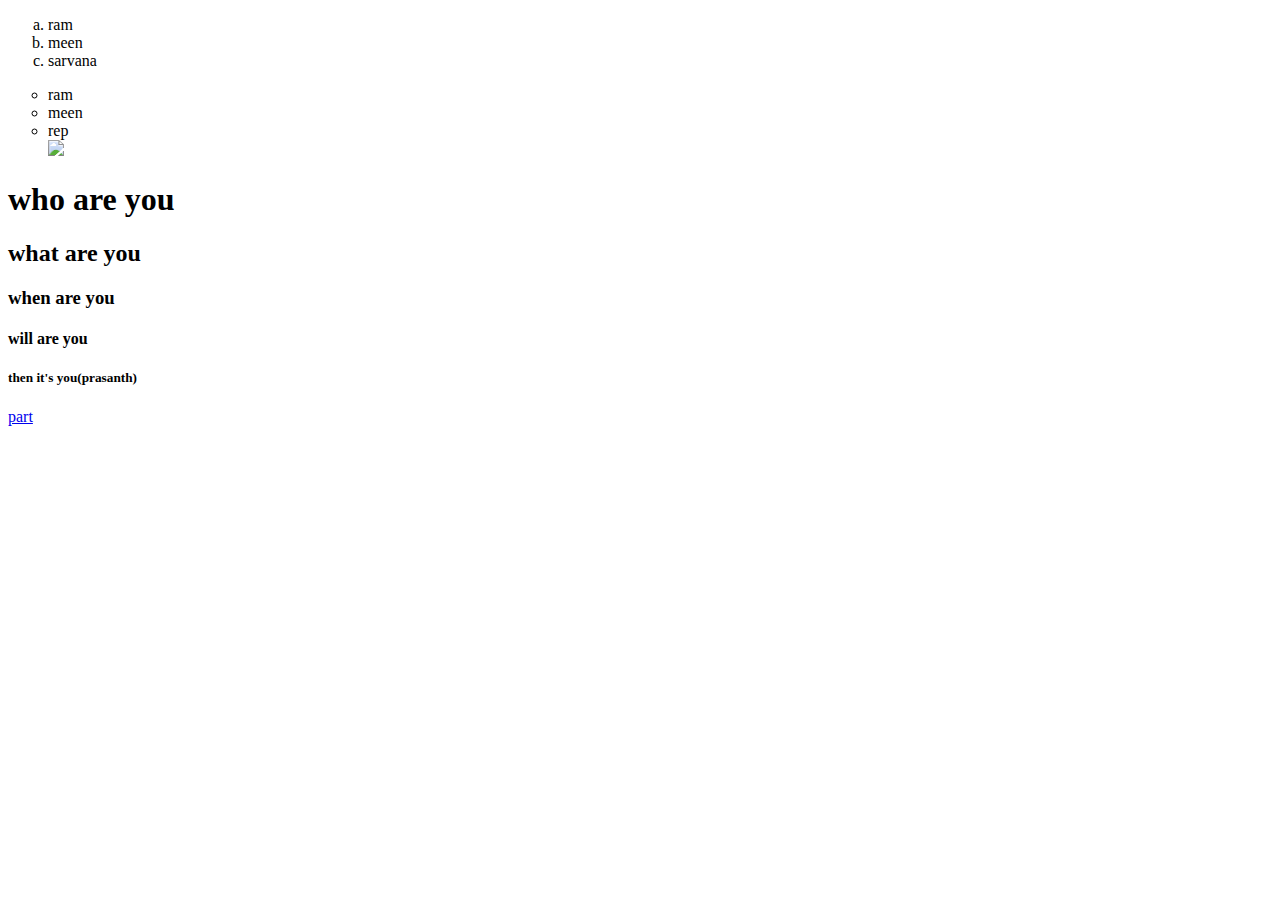
==== index.html @ 0a8bcb3b "index.html" ====
<!doctype html>
<html>
    <body>
        <ol type="a">
            <li>ram</li>
            <li>meen</li>
            <li>sarvana</li>
        </ol>
        <ul type="circle">
            <li>ram</li>
            <li>meen</li>
            <li>rep</li>
            <img src="https://th.bing.com/th/id/OIP.f6nxUerFkyQPGcbn17gJrwHaG5?w=201&h=188&c=7&r=0&o=5&pid=1.7v">

        </ul>
        <p>
            <h1>who are you</h1>
            <h2>what are you</h2>
            <h3>when are you</h3>
            <h4>will are you</h4>
            <h5>then it's you(prasanth)</h5>
            <a href="https://www.youtube.com/" target="_self" >part
        </p>
    </body>
</html>
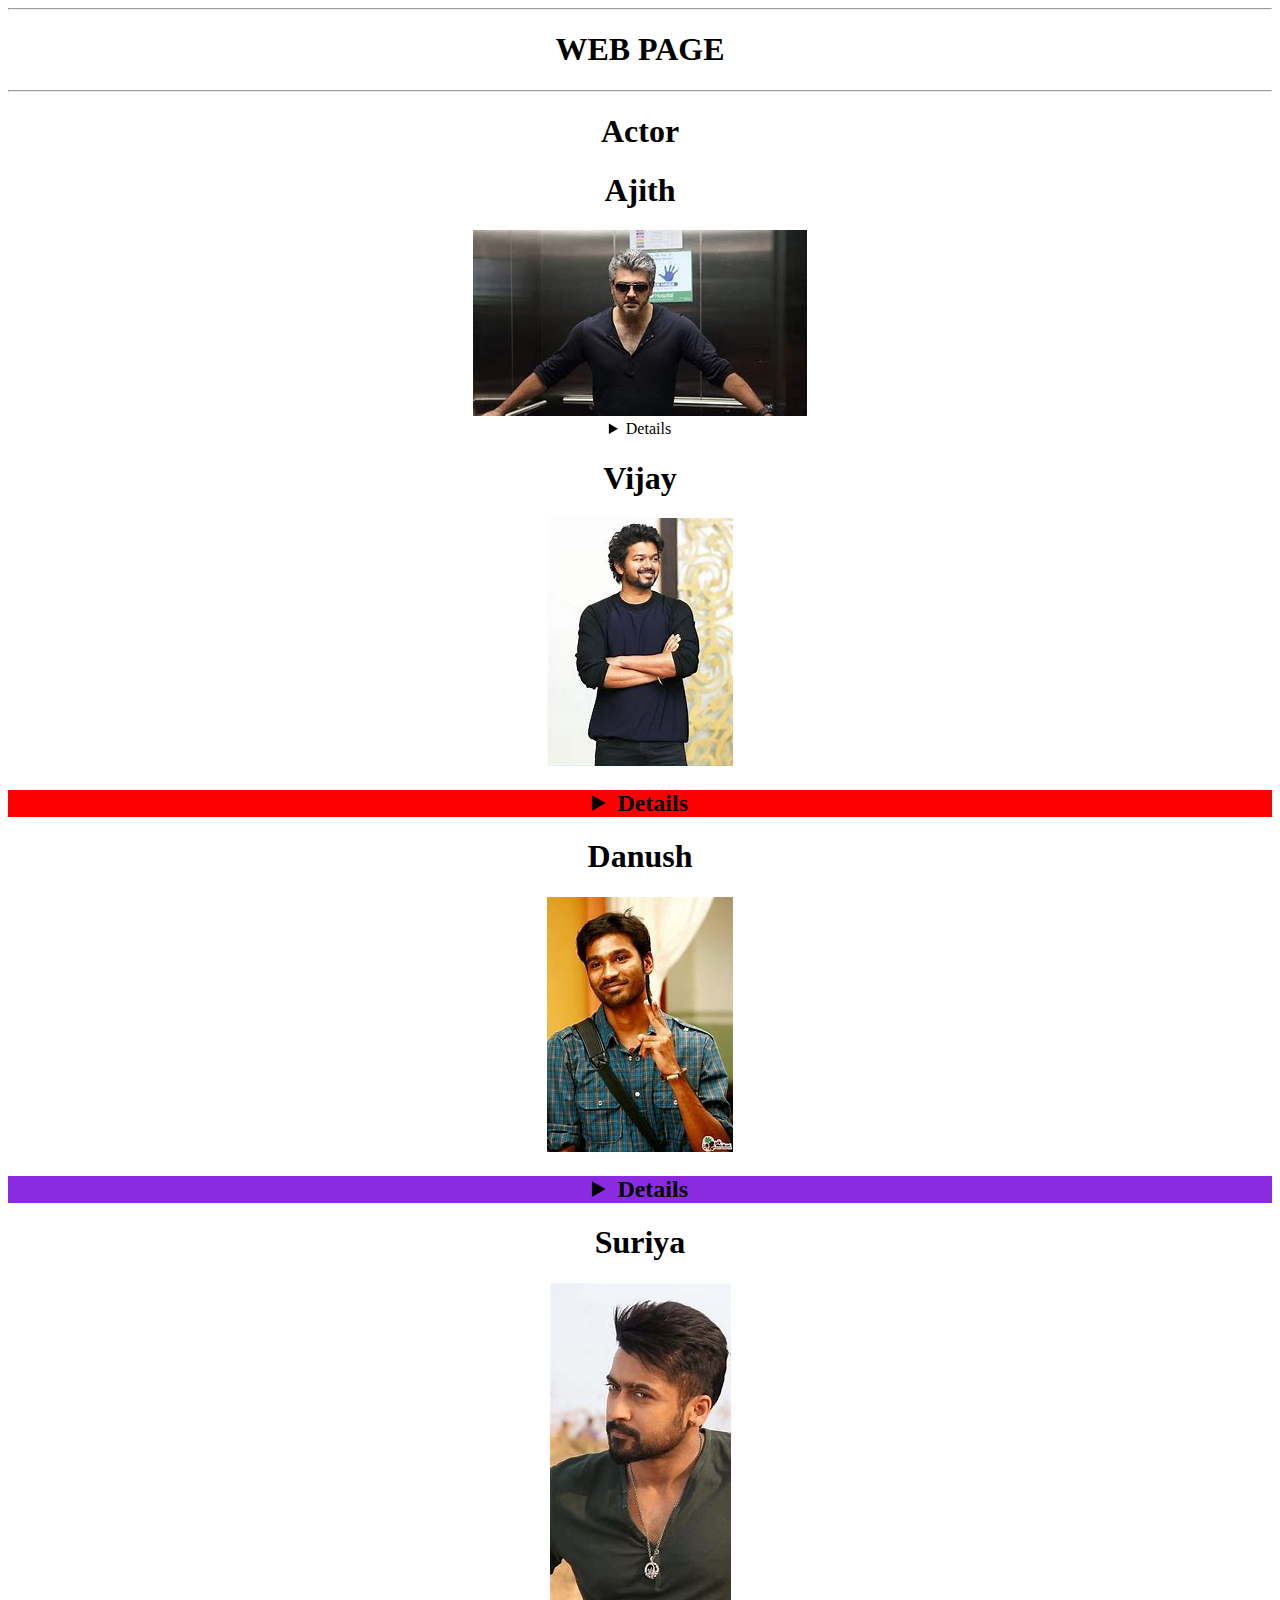
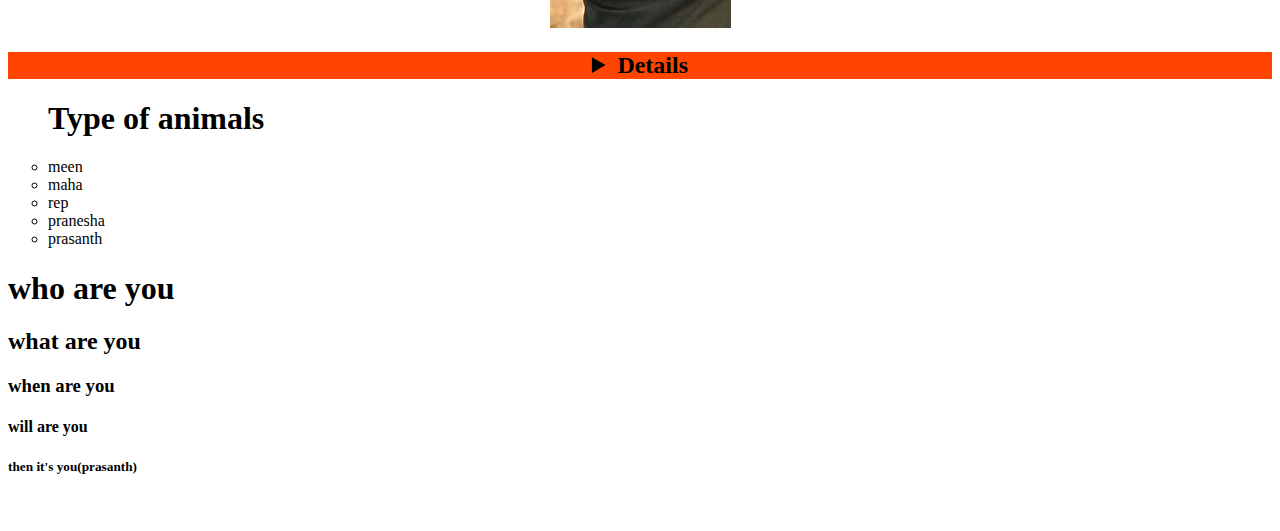
==== commit b1f0c8ba: "login.htmlcan.html" ====
--- a/index.html
+++ b/index.html
@@ -1,17 +1,54 @@
 <!doctype html>
 <html>
     <body>
-        <ol type="a">
-            <li>ram</li>
+        <hr>
+        <h1 style="text-align: center;">WEB PAGE</h1>
+        <hr>
+        <center>
+    
+            <h1>Actor</h1>
+            <h1>Ajith</h1>
+            <img src="[data-uri]">
+            <details><p style="background-color:DodgerBlue;"> S. Ajith Kumar (born 1 May 1971) is an Indian actor who works predominantly in Tamil cinema. To date, he has starred in over 61 films, and won four Vijay Awards, three Cinema Express Awards, three Filmfare Awards South and three Tamil Nadu State Film Awards. In addition to his acting career, Ajith is also a sports car racer and participated in the MRF Racing series (2010). He became a race car driver, competing in circuits around India in places such as Mumbai, Chennai and Delhi. He is one among very few Indians to race in the international arena and in Formula championships. Based on the annual earnings of Indian celebrities, he was included in the Forbes India Celebrity 100 list three times.[2]
+
+                Ajith began his career with a small role in the 1990 Tamil romantic drama En Veedu En Kanavar. After his success in Rajavin Parvaiyile, his first major breakthrough was Aasai (1995), Ajith established himself as a romantic hero with Kadhal Kottai (1996), Kaadhal Mannan (1998) and Aval Varuvala (1998), and established himself as an action hero starting with the film Amarkalam (1999). Ajith's dual portrayal of twin brothers—where one is deaf-mute—in S. J. Suryah's Vaali (1999) won him his first Filmfare Award for Best Actor – Tamil. He earned critical acclaim for his dual roles in the vigilante film Citizen (2001).[3] He was also praised for his dual role performance in K. S. Ravikumar’s Villain (2002) where he won his second Filmfare Award for Best Actor - Tamil. In 2006, he starred in K. S. Ravikumar's Varalaru, in which he played three different roles including one of a classical Bharatanatyam dancer. It became the highest-grossing Tamil film of 2006, and earned him another Filmfare Award for Best Actor – Tamil.[4] The following year he starred in two remakes—Kireedam (2007) and Billa (2007),[a] both of which earned him critical acclaim.[4] Ajith played an antagonist in his 50th film Mankatha (2011),[5] which became one of the highest-grossing Tamil films of all time.[6] His next release, Billa II (2012), was Tamil cinema's first prequel.[b]
+                
+                Ajith has also been abroad for various races, including Germany and Malaysia. He drove in the 2003 Formula Asia BMW Championships.[8] He raced in the 2010 Formula 2 Championship along with two Indians, Armaan Ebrahim and Parthiva Sureshwaren.
+            </p></details>
+           <h1>Vijay</h1>
+            <img src="[data-uri]">
+            <h2 style="background-color:red;"><Details> <p>Joseph Vijay Chandrasekhar (born 22 June 1974), known professionally as Vijay, is an Indian actor and playback singer who works in Tamil cinema. In a career spanning over three decades, Vijay has acted in 68 films and is one of the most commercially successful actors in Tamil cinema with multiple films amongst the highest-grossing Tamil films of all time and is amongst the highest paid actors in India. He has won several awards as an actor. Referred to as "Thalapathy" (transl. commander), Vijay has a significant fan following.
+
+                Born in Madras to director S. A. Chandrasekhar, Vijay made his debut as a child actor in the Tamil film Vetri (1984). After a few roles as a child actor in his father’s films, he played his first lead role in the film Naalaiya Theerpu (1992) at the age of 18. Vijay continued doing lead roles for the next few years with notable films amongst them included Poove Unakkaga, Love Today, Kadhalukku Mariyadhai, Thulladha Manamum Thullum and Kushi. In 1998, he was awarded Kalaimaamani by the Government of Tamil Nadu.
+                
+                In 2004, he starred in Ghilli, which became the first Tamil film to gross over ₹50 crore and with subsequent success of Thirupaachi and Pokkiri later, he established himself as one of the leading and commercially successful actors in Tamil cinema. Following a period of moderate success, Vijay acted in several critically and commercially successful films starting from early 2010s including Thuppakki, Kaththi, Mersal, Sarkar, Master, Leo and The Greatest of All Time.
+                
+                In February 2024, Vijay announced his retirement from films and his entry into politics with the launch of Tamilaga Vettri Kazhagam.</p>
+           </Details></h2>
+            <h1>Danush</h1>
+            <img src="[data-uri]">
+            <h2 style="background-color:blueviolet;"><details><p>Venkatesh Prabhu Kasthuri Raja (born 28 July 1983),[2] known professionally as Dhanush, is an Indian actor, filmmaker, lyricist and playback singer who primarily works in Tamil cinema.[3] Having starred in 50 films over his career, his accolades include four National Film Awards (two as actor and two as producer), fourteen SIIMA Awards, eight Filmfare Awards South and a Filmfare Award.[4] One of the highest paid actors in Indian cinema, he has been included in the Forbes India Celebrity 100 list six times.[5]
+
+                Dhanush's first film was Thulluvadho Ilamai, a 2002 coming-of-age film directed by his father, Kasthuri Raja. He achieved further success in Polladhavan (2007) and Yaaradi Nee Mohini (2008), both of which were critically acclaimed and commercially successful.[6] His role as a rooster fight jockey in Aadukalam (2010) won him the National Film Award for Best Actor and the Filmfare Award for Best Actor – Tamil.[7] He continued success with films, including Maryan (2013), Velaiilla Pattadhari (2014), Anegan (2015), Maari (2015), Kodi (2016), Vada Chennai (2018), Asuran (2019), Thiruchitrambalam (2022), Vaathi (2023) and Raayan (2024), the lattermost of which emerged as his highest-grossing release.[8]
+                
+                In 2011, Dhanush's popular bilingual song "Why This Kolaveri Di" from the romantic psychological thriller film 3 (2012) became the first Indian music video to cross 100 million views on YouTube.[9] He made his Hindi film debut with Aanand L. Rai's Raanjhanaa (2013). His performance as an obsessive one-sided lover in the film won him the Filmfare Award for Best Male Debut in addition to a nomination for the Filmfare Award for Best Actor.[10] Dhanush produces films through his production company, Wunderbar Films, and made his directorial debut with Pa Paandi (2017).[11][12] His song "Rowdy Baby" from Maari 2 became one of the most-viewed Indian songs of all time.[citation needed] It is the first South Indian video song to reach 1.5 billion views on YouTube.[citation needed] Dhanush won his second National Film Award for Best Actor for Asuran (2019).</p>
+           </details></h2>
+             <h1>Suriya</h1>
+            <img src="[data-uri]">
+            <h2 style="background-color:orangered;"><details> <p>Saravanan Sivakumar (born 23 July 1975), known by his stage name Suriya, is an Indian actor and film producer. He primarily works in Tamil cinema[4][5] where he is one of the highest paid actors.[6][7] Considered one of the finest actors of Indian cinema,[5] Suriya has received numerous accolades including two National Film Awards,[8] six Filmfare Awards South and five Tamil Nadu State Film Awards.[9] He has featured six times in the Celebrity 100 list of Forbes India, which takes into account the earnings of Indian celebrities.[10][11]
+
+                After making his debut in Nerukku Ner (1997) at the age of 22, Suriya landed his breakthrough role in Nandhaa (2001) and then had his first major commercial success with the thriller Kaakha Kaakha (2003). Following award-winning performances of a conman in Pithamagan (2003) and a hunchback in Perazhagan (2004), he played a man suffering from anterograde amnesia in the 2005 blockbuster Ghajini. He rose to stardom with dual roles of a father and son in Gautham Vasudev Menon's semi-autobiographical Vaaranam Aayiram (2008). His status as an action star was established with roles of a smuggler in Ayan (2009), and an aggressive cop in the Singam trilogy. He also found success with the science fiction films 7aum Arivu (2011) and 24 (2016) and then went on to work in critically acclaimed films like Soorarai Pottru (2020) and Jai Bhim (2021), the former of which earned him the National Film Award for Best Actor.[12]
+                
+                Suriya is the elder son of actor Sivakumar and his younger brother Karthi is also an actor. In 2006, he married actress Jyothika whom he co-starred with in 7 films. He began Agaram Foundation, which funds various philanthropic activities, later that year. The year 2012 marked his debut as a television presenter with the Star Vijay game show Neengalum Vellalam Oru Kodi, the Tamil version of Who Wants to Be a Millionaire?. In 2013, Suriya founded the production house 2D Entertainment</p>  
+        </details></h2>
+           </center>
+        <ul type="circle">
+            <h1>Type of animals</h1>
             <li>meen</li>
-            <li>sarvana</li>
-        </ol>
-        <ul type="circle">
-            <li>ram</li>
-            <li>meen</li>
+            <li>maha</li>
             <li>rep</li>
-            <img src="https://th.bing.com/th/id/OIP.f6nxUerFkyQPGcbn17gJrwHaG5?w=201&h=188&c=7&r=0&o=5&pid=1.7v">
-
+            <li>pranesha</li>
+            <li>prasanth</li>
         </ul>
         <p>
             <h1>who are you</h1>
@@ -19,7 +56,8 @@
             <h3>when are you</h3>
             <h4>will are you</h4>
             <h5>then it's you(prasanth)</h5>
-            <a href="https://www.youtube.com/" target="_self" >part
+           <img src="">
         </p>
+        </center>
     </body>
 </html>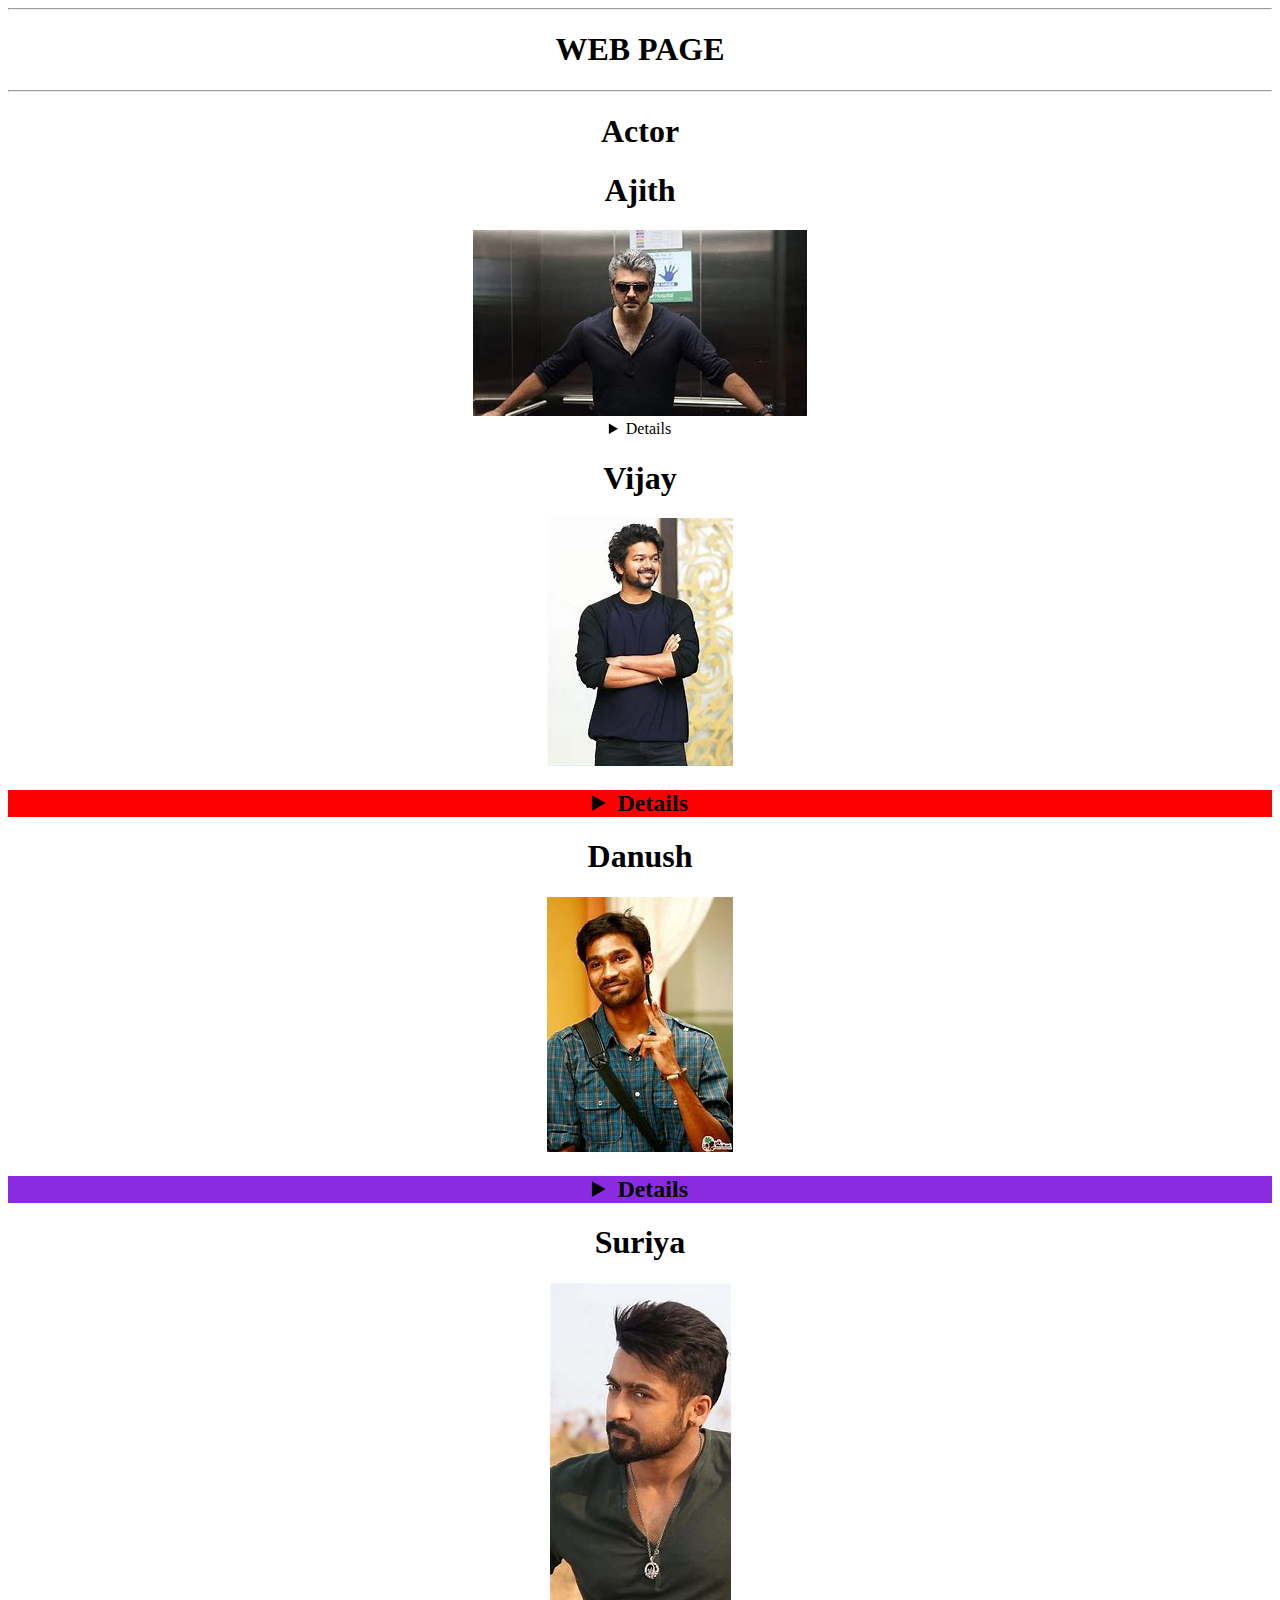
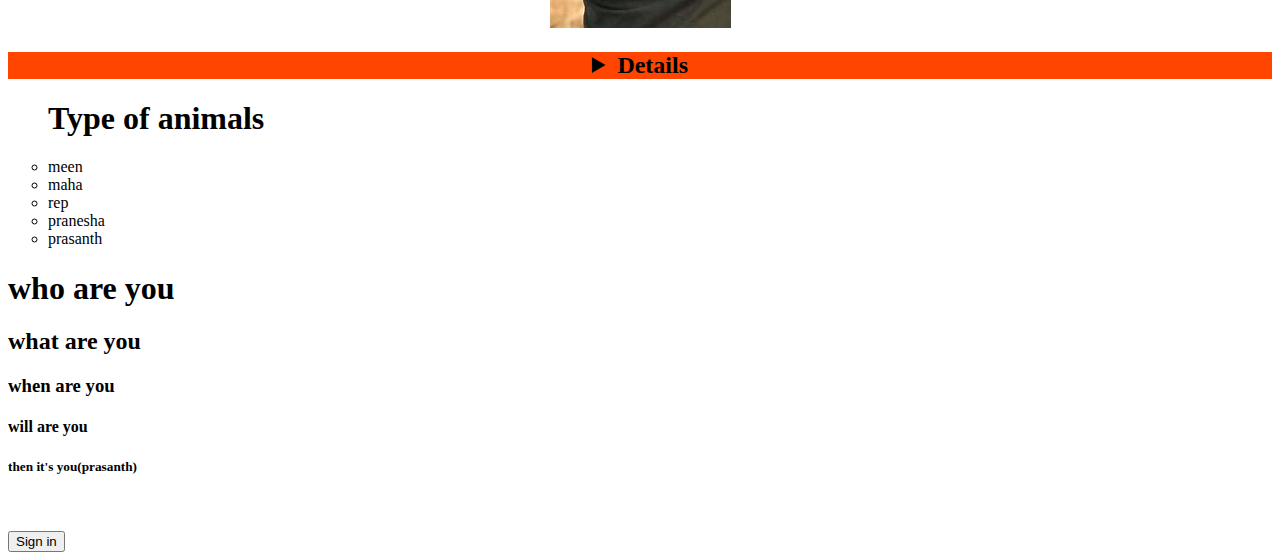
==== commit d29fccff: "index.html" ====
--- a/index.html
+++ b/index.html
@@ -8,7 +8,7 @@
     
             <h1>Actor</h1>
             <h1>Ajith</h1>
-            <img src="[data-uri]">
+            <img src="[data-uri]">
             <details><p style="background-color:DodgerBlue;"> S. Ajith Kumar (born 1 May 1971) is an Indian actor who works predominantly in Tamil cinema. To date, he has starred in over 61 films, and won four Vijay Awards, three Cinema Express Awards, three Filmfare Awards South and three Tamil Nadu State Film Awards. In addition to his acting career, Ajith is also a sports car racer and participated in the MRF Racing series (2010). He became a race car driver, competing in circuits around India in places such as Mumbai, Chennai and Delhi. He is one among very few Indians to race in the international arena and in Formula championships. Based on the annual earnings of Indian celebrities, he was included in the Forbes India Celebrity 100 list three times.[2]
 
                 Ajith began his career with a small role in the 1990 Tamil romantic drama En Veedu En Kanavar. After his success in Rajavin Parvaiyile, his first major breakthrough was Aasai (1995), Ajith established himself as a romantic hero with Kadhal Kottai (1996), Kaadhal Mannan (1998) and Aval Varuvala (1998), and established himself as an action hero starting with the film Amarkalam (1999). Ajith's dual portrayal of twin brothers—where one is deaf-mute—in S. J. Suryah's Vaali (1999) won him his first Filmfare Award for Best Actor – Tamil. He earned critical acclaim for his dual roles in the vigilante film Citizen (2001).[3] He was also praised for his dual role performance in K. S. Ravikumar’s Villain (2002) where he won his second Filmfare Award for Best Actor - Tamil. In 2006, he starred in K. S. Ravikumar's Varalaru, in which he played three different roles including one of a classical Bharatanatyam dancer. It became the highest-grossing Tamil film of 2006, and earned him another Filmfare Award for Best Actor – Tamil.[4] The following year he starred in two remakes—Kireedam (2007) and Billa (2007),[a] both of which earned him critical acclaim.[4] Ajith played an antagonist in his 50th film Mankatha (2011),[5] which became one of the highest-grossing Tamil films of all time.[6] His next release, Billa II (2012), was Tamil cinema's first prequel.[b]
@@ -58,6 +58,9 @@
             <h5>then it's you(prasanth)</h5>
            <img src="">
         </p>
+        <form  action="login.html">
+            <button type="submit">Sign in</button>
+        </form>
         </center>
     </body>
 </html>